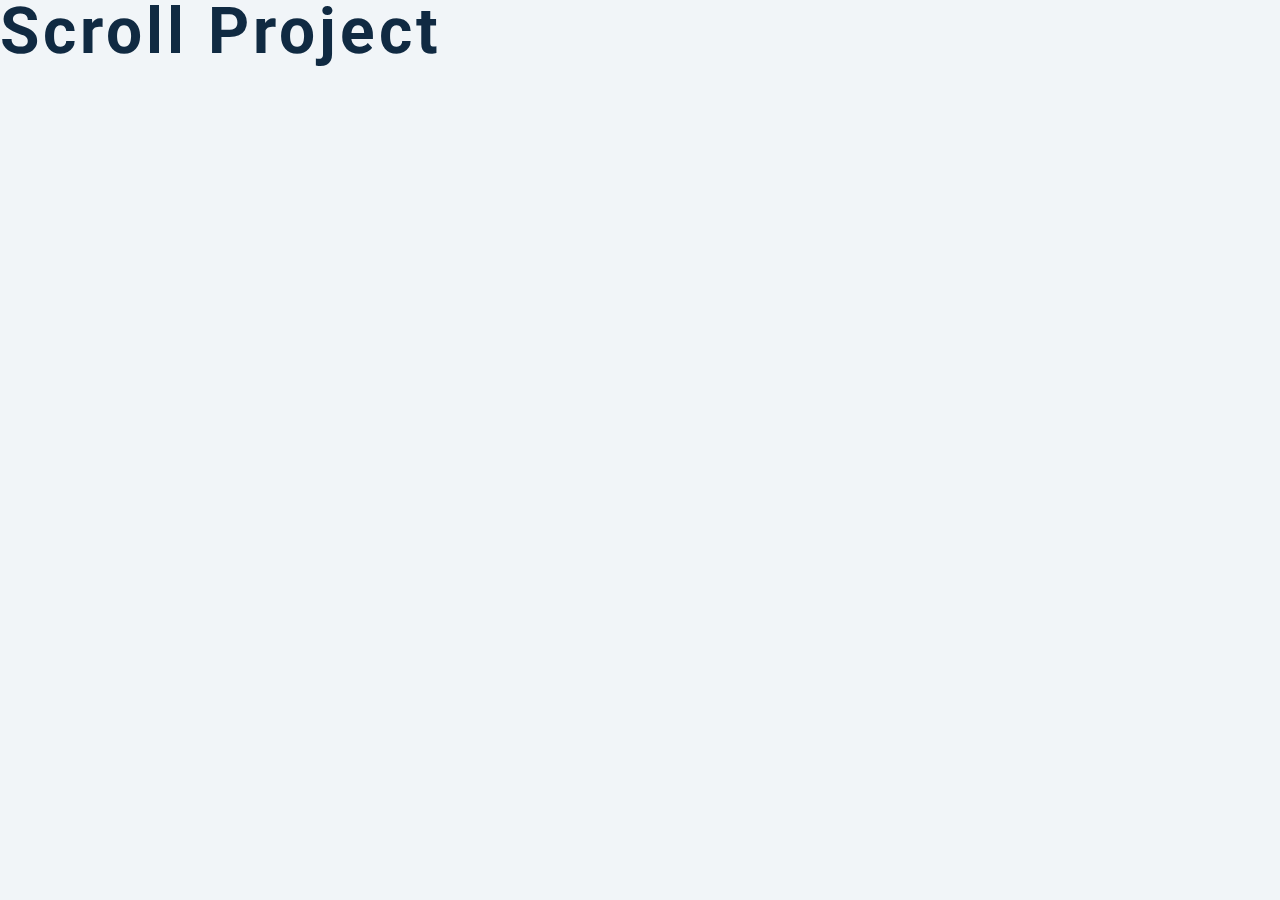
==== index.html @ a729f3e3 "first commit" ====
<!DOCTYPE html>
<html lang="en">
  <head>
    <meta charset="UTF-8" />
    <meta name="viewport" content="width=device-width, initial-scale=1.0" />
    <title>Scroll</title>
    <!-- font-awesome -->
    <link
      rel="stylesheet"
      href="https://cdnjs.cloudflare.com/ajax/libs/font-awesome/5.14.0/css/all.min.css"
    />
    <!-- styles -->
    <link rel="stylesheet" href="styles.css" />
  </head>
  <body>
    <h1>scroll project</h1>
    <!-- javascript -->
    <script src="app.js"></script>
  </body>
</html>
---- styles.css ----
/*
=============== 
Fonts
===============
*/
@import url("https://fonts.googleapis.com/css?family=Open+Sans|Roboto:400,700&display=swap");

/*
=============== 
Variables
===============
*/

:root {
  /* dark shades of primary color*/
  --clr-primary-1: hsl(205, 86%, 17%);
  --clr-primary-2: hsl(205, 77%, 27%);
  --clr-primary-3: hsl(205, 72%, 37%);
  --clr-primary-4: hsl(205, 63%, 48%);
  /* primary/main color */
  --clr-primary-5: #49a6e9;
  /* lighter shades of primary color */
  --clr-primary-6: hsl(205, 89%, 70%);
  --clr-primary-7: hsl(205, 90%, 76%);
  --clr-primary-8: hsl(205, 86%, 81%);
  --clr-primary-9: hsl(205, 90%, 88%);
  --clr-primary-10: hsl(205, 100%, 96%);
  /* darkest grey - used for headings */
  --clr-grey-1: hsl(209, 61%, 16%);
  --clr-grey-2: hsl(211, 39%, 23%);
  --clr-grey-3: hsl(209, 34%, 30%);
  --clr-grey-4: hsl(209, 28%, 39%);
  /* grey used for paragraphs */
  --clr-grey-5: hsl(210, 22%, 49%);
  --clr-grey-6: hsl(209, 23%, 60%);
  --clr-grey-7: hsl(211, 27%, 70%);
  --clr-grey-8: hsl(210, 31%, 80%);
  --clr-grey-9: hsl(212, 33%, 89%);
  --clr-grey-10: hsl(210, 36%, 96%);
  --clr-white: #fff;
  --clr-red-dark: hsl(360, 67%, 44%);
  --clr-red-light: hsl(360, 71%, 66%);
  --clr-green-dark: hsl(125, 67%, 44%);
  --clr-green-light: hsl(125, 71%, 66%);
  --clr-secondary: hsla(182, 63%, 54%);
  --clr-black: #222;
  --ff-primary: "Roboto", sans-serif;
  --ff-secondary: "Open Sans", sans-serif;
  --transition: all 0.3s linear;
  --spacing: 0.25rem;
  --radius: 0.5rem;
  --light-shadow: 0 5px 15px rgba(0, 0, 0, 0.1);
  --dark-shadow: 0 5px 15px rgba(0, 0, 0, 0.2);
  --max-width: 1170px;
  --fixed-width: 620px;
}
/*
=============== 
Global Styles
===============
*/
html {
  scroll-behavior: smooth;
}
*,
::after,
::before {
  margin: 0;
  padding: 0;
  box-sizing: border-box;
}
body {
  font-family: var(--ff-secondary);
  background: var(--clr-grey-10);
  color: var(--clr-grey-1);
  line-height: 1.5;
  font-size: 0.875rem;
}
ul {
  list-style-type: none;
}
a {
  text-decoration: none;
}
img:not(.logo) {
  width: 100%;
}
img {
  display: block;
}

h1,
h2,
h3,
h4 {
  letter-spacing: var(--spacing);
  text-transform: capitalize;
  line-height: 1.25;
  margin-bottom: 0.75rem;
  font-family: var(--ff-primary);
}
h1 {
  font-size: 3rem;
}
h2 {
  font-size: 2rem;
}
h3 {
  font-size: 1.25rem;
}
h4 {
  font-size: 0.875rem;
}
p {
  margin-bottom: 1.25rem;
  color: var(--clr-grey-5);
}
@media screen and (min-width: 800px) {
  h1 {
    font-size: 4rem;
  }
  h2 {
    font-size: 2.5rem;
  }
  h3 {
    font-size: 1.75rem;
  }
  h4 {
    font-size: 1rem;
  }
  body {
    font-size: 1rem;
  }
  h1,
  h2,
  h3,
  h4 {
    line-height: 1;
  }
}
/*  global classes */

.btn {
  text-transform: uppercase;
  background: transparent;
  color: var(--clr-black);
  padding: 0.375rem 0.75rem;
  letter-spacing: var(--spacing);
  display: inline-block;
  transition: var(--transition);
  font-size: 0.875rem;
  border: 2px solid var(--clr-black);
  cursor: pointer;
  box-shadow: 0 1px 3px rgba(0, 0, 0, 0.2);
  border-radius: var(--radius);
}
.btn:hover {
  color: var(--clr-white);
  background: var(--clr-black);
}
.btn-white {
  color: var(--clr-white);
  border-color: var(--clr-white);
  border-radius: 0;
  padding: 0.5rem 1rem;
}
.btn:hover {
  background: var(--clr-white);
  color: var(--clr-secondary);
}
/* section */
.section {
  padding-bottom: 5rem;
}

.section-center {
  width: 90vw;
  margin: 0 auto;
  max-width: 1170px;
}
@media screen and (min-width: 992px) {
  .section-center {
    width: 95vw;
  }
}
main {
  min-height: 100vh;
  display: grid;
  place-items: center;
}
/*
=============== 
Scroll
===============
*/
/* navbar */
nav {
  background: var(--clr-white);
  padding: 1rem 1.5rem;
}
/* fixed nav */
.fixed-nav {
  position: fixed;
  top: 0;
  left: 0;
  width: 100%;
  background: var(--clr-white);
  box-shadow: var(--light-shadow);
}
.fixed-nav .links a {
  color: var(--clr-grey-1);
}
.fixed-nav .links a:hover {
  color: var(--clr-secondary);
}
/* .fixed-nav .links-container {
  height: auto !important;
} */
.nav-header {
  display: flex;
  align-items: center;
  justify-content: space-between;
}
.nav-toggle {
  font-size: 1.5rem;
  color: var(--clr-grey-1);
  background: transparent;
  border-color: transparent;
  transition: var(--transition);
  cursor: pointer;
}
.nav-toggle:hover {
  color: var(--clr-secondary);
}
.logo {
  height: 50px;
}
.links-container {
  height: 0;
  overflow: hidden;
  transition: var(--transition);
}
.show-links {
  height: 200px;
}
.links a {
  background: var(--clr-white);
  color: var(--clr-grey-5);
  font-size: 1.1rem;
  text-transform: capitalize;
  letter-spacing: var(--spacing);
  display: block;
  transition: var(--transition);
  font-weight: bold;
  padding: 0.75rem 0;
}
.links a:hover {
  color: var(--clr-grey-1);
}
@media screen and (min-width: 800px) {
  nav {
    background: transparent;
  }
  .nav-center {
    width: 90vw;
    max-width: 1170px;
    margin: 0 auto;
    display: flex;
    align-items: center;
    justify-content: space-between;
  }
  .nav-header {
    padding: 0;
  }
  .nav-toggle {
    display: none;
  }
  .links-container {
    height: auto !important;
  }
  .links {
    display: flex;
  }
  .links a {
    background: transparent;
    color: var(--clr-white);
    font-size: 1.1rem;
    text-transform: capitalize;
    letter-spacing: var(--spacing);
    display: block;
    transition: var(--transition);
    margin: 0 1rem;
    font-weight: bold;
    padding: 0;
  }
  .links a:hover {
    color: var(--clr-white);
  }
}
/* hero */
header {
  min-height: 100vh;
  background: linear-gradient(rgba(63, 208, 212, 0.5), rgba(0, 0, 0, 0.7)),
    url(./hero-bcg.jpeg) center/cover no-repeat;
}
.banner {
  min-height: 100vh;
  display: grid;
  place-items: center;
  text-align: center;
}
.container h1 {
  color: var(--clr-white);
  text-transform: uppercase;
}
.container p {
  color: var(--clr-white);
  max-width: 25rem;
  margin: 0 auto;
  margin-bottom: 1.25rem;
}
@media screen and (min-width: 768px) {
  .container p {
    max-width: 40rem;
  }
}
/* sections and title */
.title h2 {
  text-align: center;
  text-transform: uppercase;
}
.title span {
  color: var(--clr-secondary);
}
#about,
#services,
#tours {
  height: 80vh;
}
#services {
  background: var(--clr-white);
}
footer {
  background: var(--clr-grey-1);
  padding: 5rem 1rem;
}
footer p {
  color: var(--clr-white);
  text-align: center;
  text-transform: capitalize;
  letter-spacing: var(--spacing);
  margin-bottom: 0;
}

.top-link {
  font-size: 1.25rem;
  position: fixed;
  bottom: 3rem;
  right: 3rem;
  background: var(--clr-secondary);
  width: 2rem;
  height: 2rem;
  display: grid;
  place-items: center;
  border-radius: var(--radius);
  color: var(--clr-white);
  animation: bounce 2s ease-in-out infinite;

  visibility: hidden;
  z-index: -100;
}
.show-link {
  visibility: visible;
  z-index: 100;
}

@keyframes bounce {
  0% {
    transform: scale(1);
  }
  50% {
    transform: scale(1.5);
  }
  100% {
    transform: scale(1);
  }
}
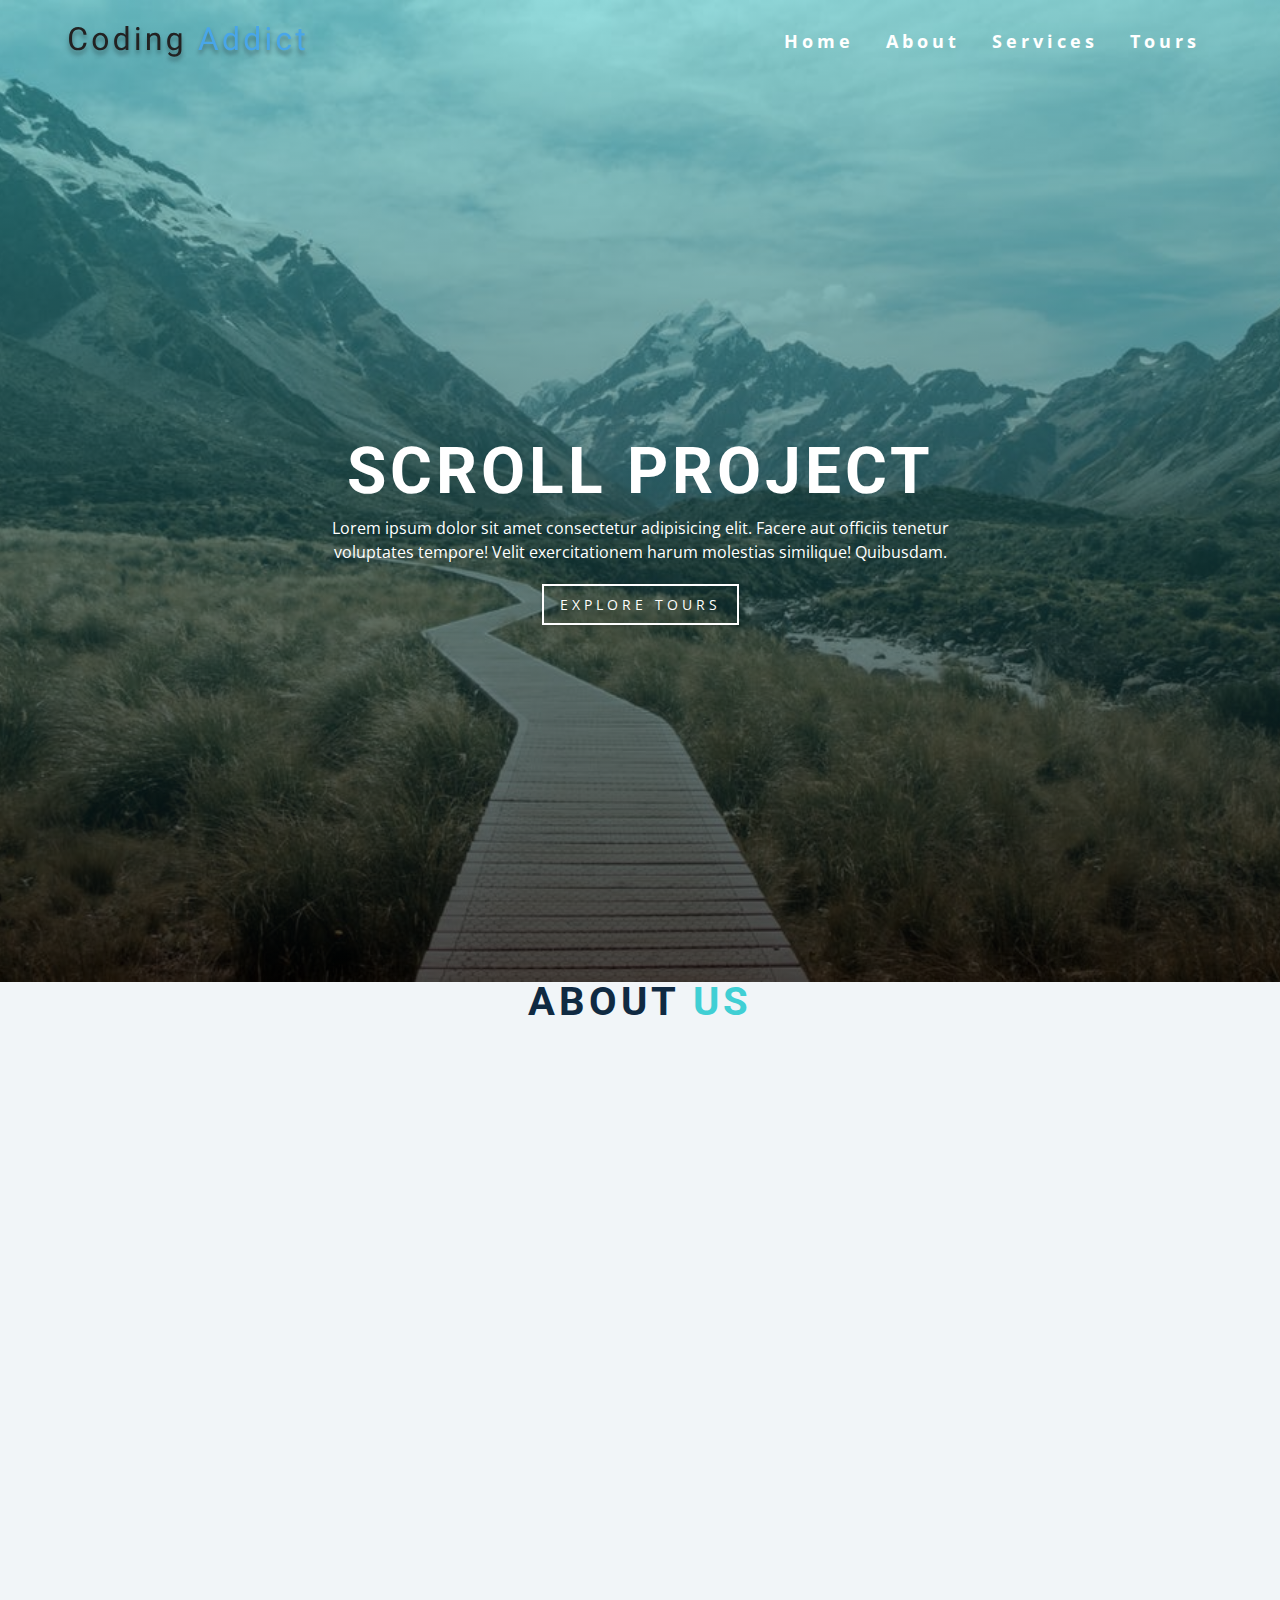
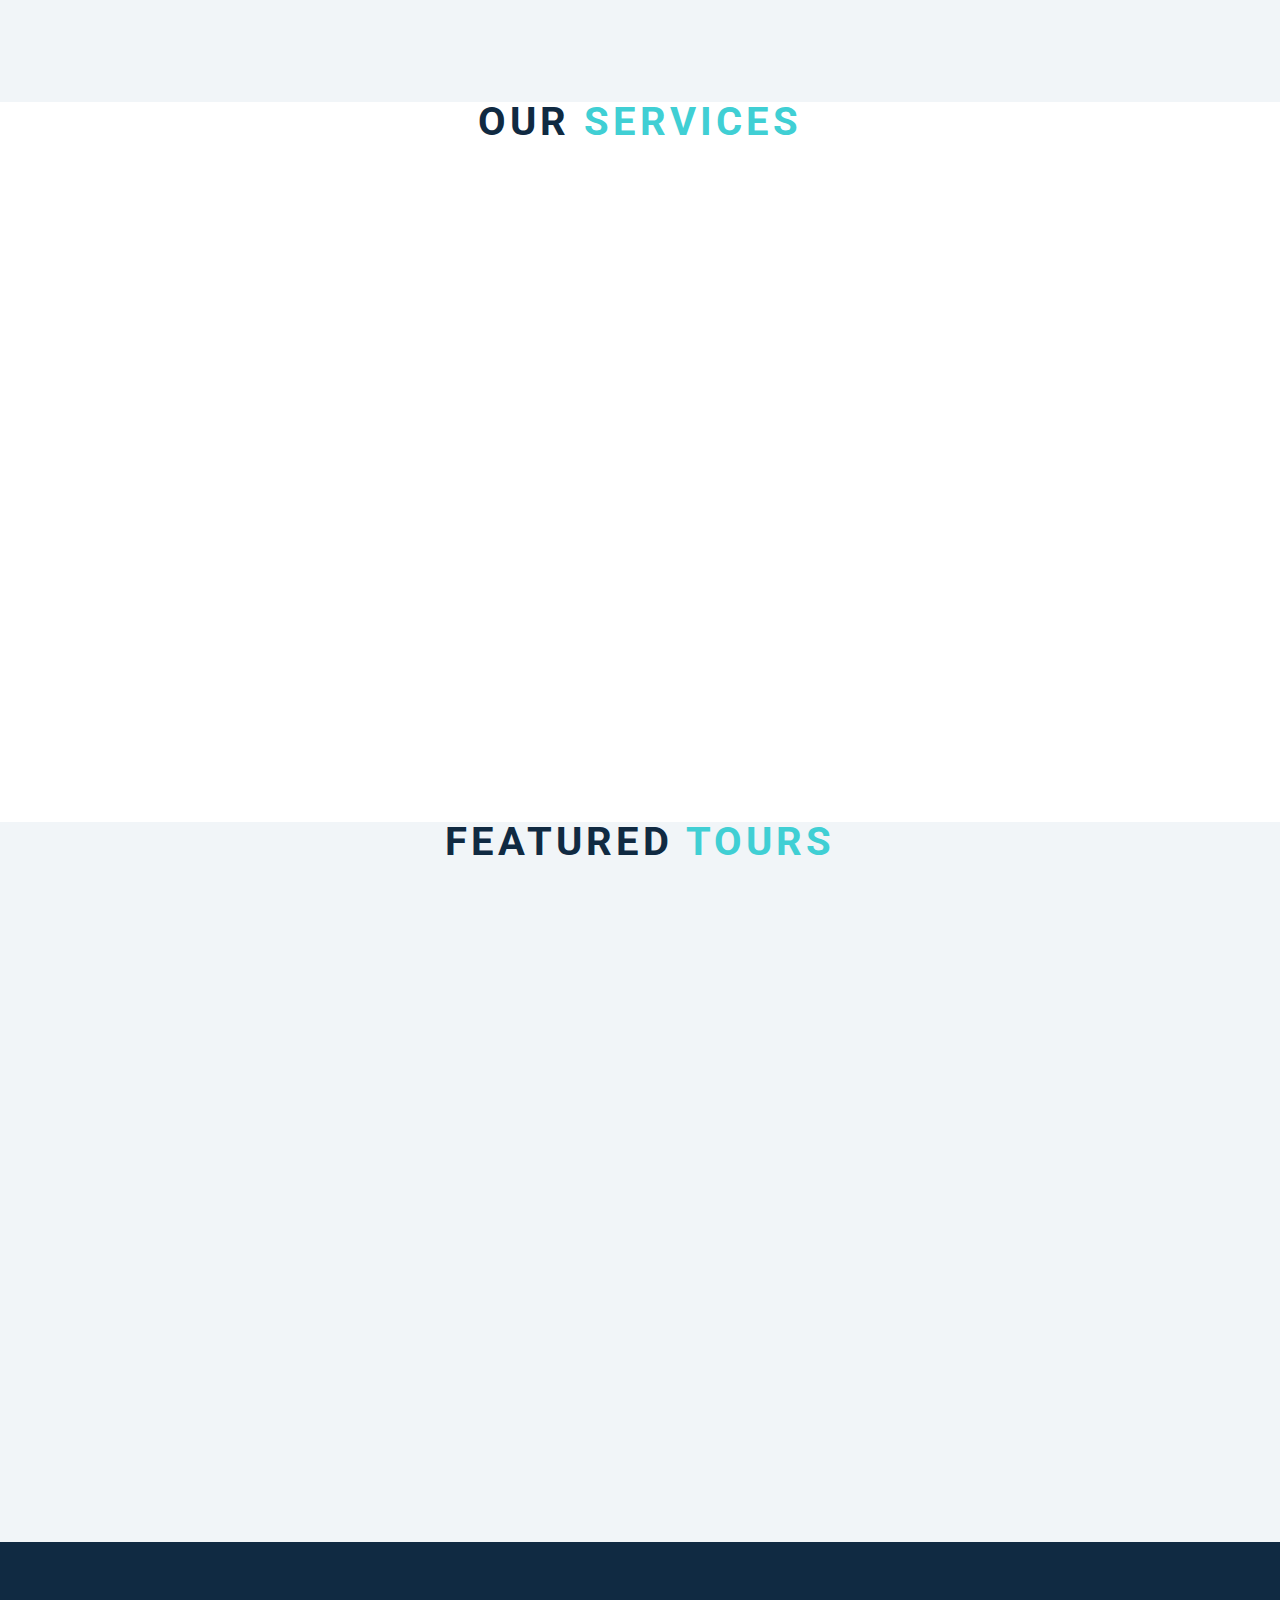
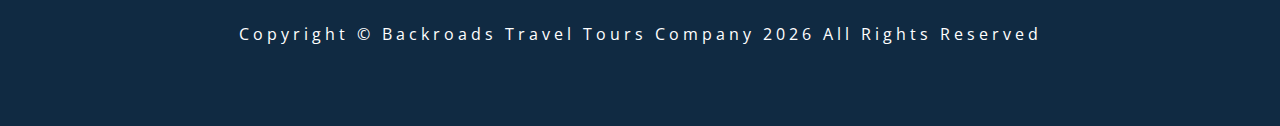
==== commit 6300a624: "finish HTML" ====
--- a/index.html
+++ b/index.html
@@ -14,8 +14,72 @@
     <link rel="stylesheet" href="styles.css" />
   </head>
   <body>
-    <h1>scroll project</h1>
+    <!--header-->
+    <header id="home" >
+      <!--Navbar-->
+      <nav id="nav">
+        <div class="nav-center">
+          <!--nav header-->
+          <div class="nav-header">
+            <img src="./logo.svg" alt="logo" class="logo"/>
+            <button class="nav-toggle">
+              <i class="fas fa-bars"></i>
+            </button>
+          </div>
+          <!--links-->
+          <div class="links-container">
+            <ul class="links">
+              <li>
+                <a href="#home" class="scroll-link">home</a>
+              </li>
+              <li>
+                <a href="#about" class="scroll-link">about</a>
+              </li>
+              <li>
+                <a href="#services" class="scroll-link">services</a>
+              </li>
+              <li>
+                <a href="#tours" class="scroll-link">tours</a>
+              </li>
+            </ul>
+             
+          </div>
+        </div>
+      </nav>
+      <div class="banner">
+        <div class="container">
+          <h1>scroll project</h1>
+          <p>Lorem ipsum dolor sit amet consectetur adipisicing elit. Facere aut officiis tenetur voluptates tempore! Velit exercitationem harum molestias similique! Quibusdam.</p>
+        <a href="#tours" class="scroll-link btn btn-white">explore tours</a>
+        </div>
+      </div>
+    </header>
+    <!--about-->
+    <section id="about" class="section">
+      <div class="title">
+        <h2>about <span>us </span></h2>
+      </div>
+    </section>
+    <!--services-->
+    <section id="services" class="section">
+      <div class="title">
+        <h2>our <span>services </span></h2>
+      </div>
+    </section>
+    <section id="tours" class="section">
+      <div class="title">
+        <h2>featured <span>tours </span></h2>
+      </div>
+    </section>
+    <!--footer-->
+    <footer class="section">
+      <p>copyright &copy; backroads travel tours company <span id="date"></span> all rights reserved</p>
+    </footer>
+    <!-- back to top link-->
+    <a href="#home" class="scroll-link top-link">
+      <i class="fas fa-arrow-up"></i>
+    </a>
     <!-- javascript -->
-    <script src="app.js"></script>
+    <script src="./app.js"></script>
   </body>
 </html>
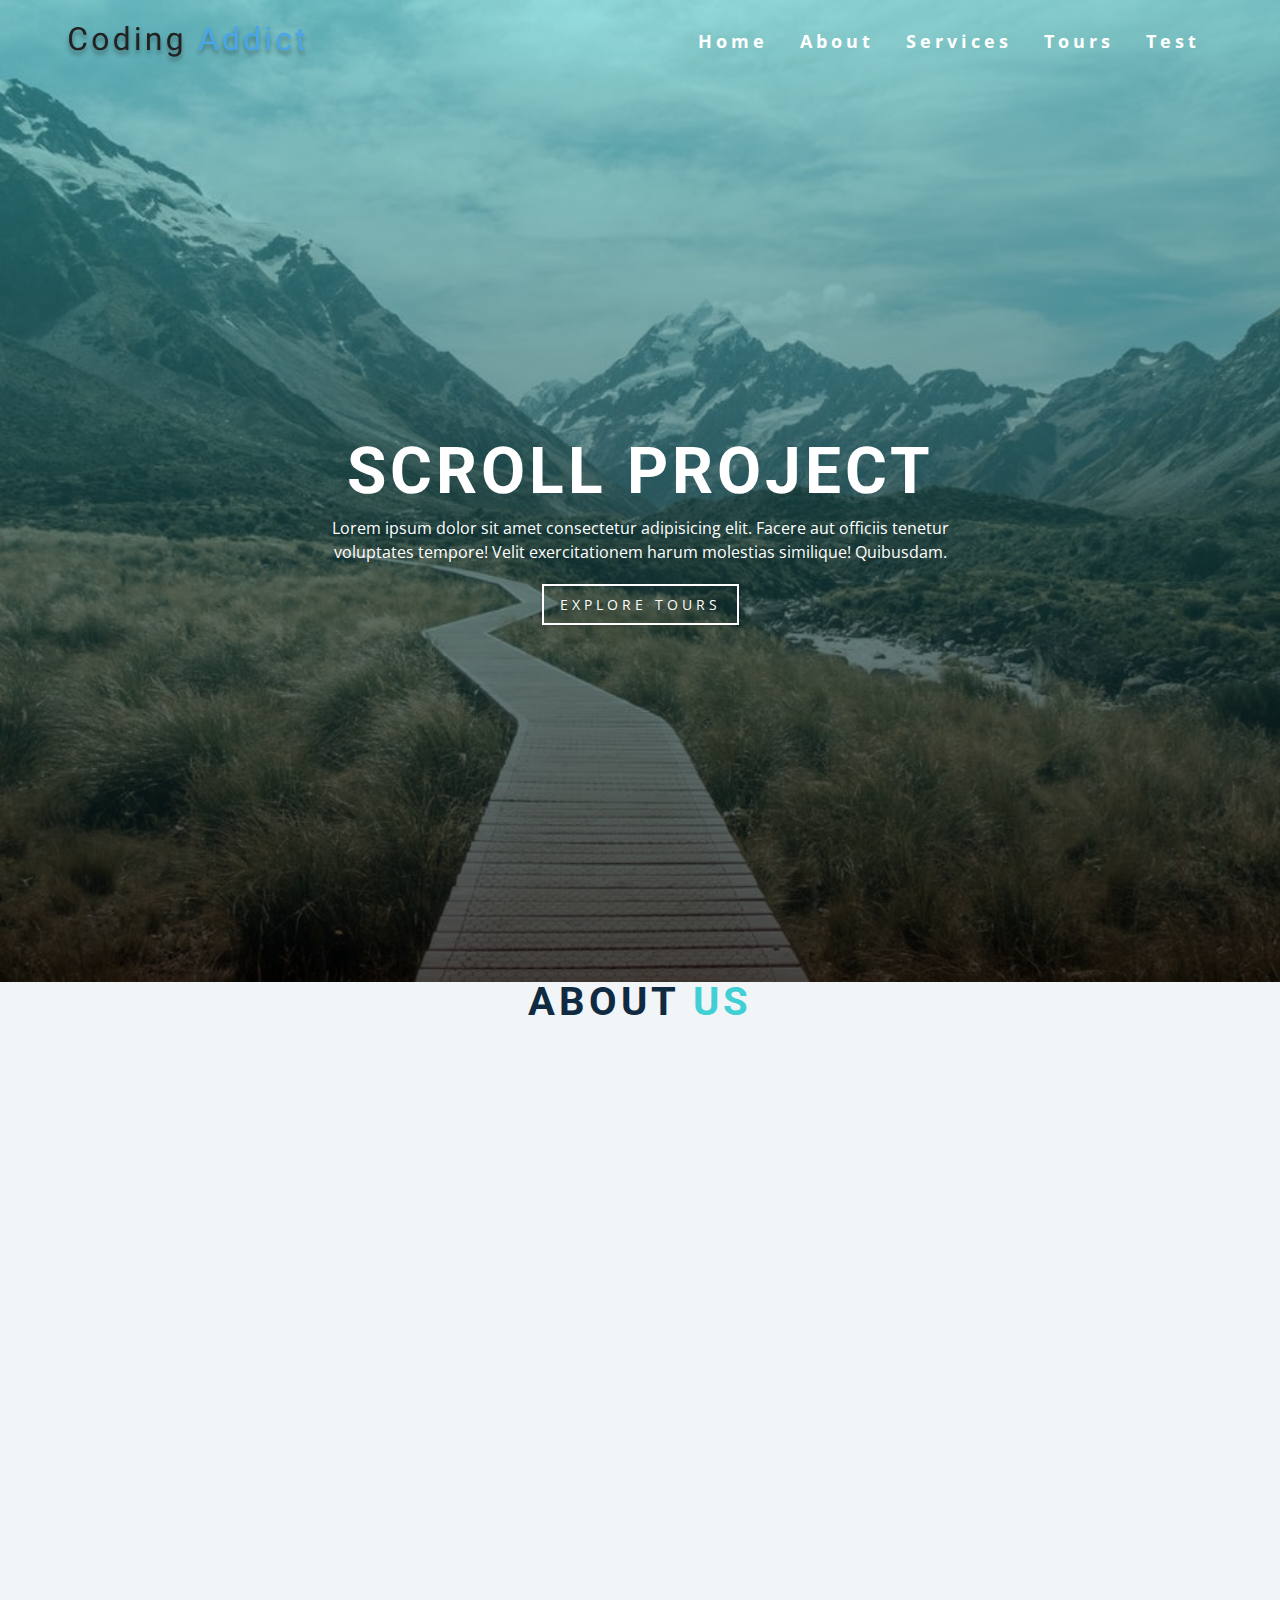
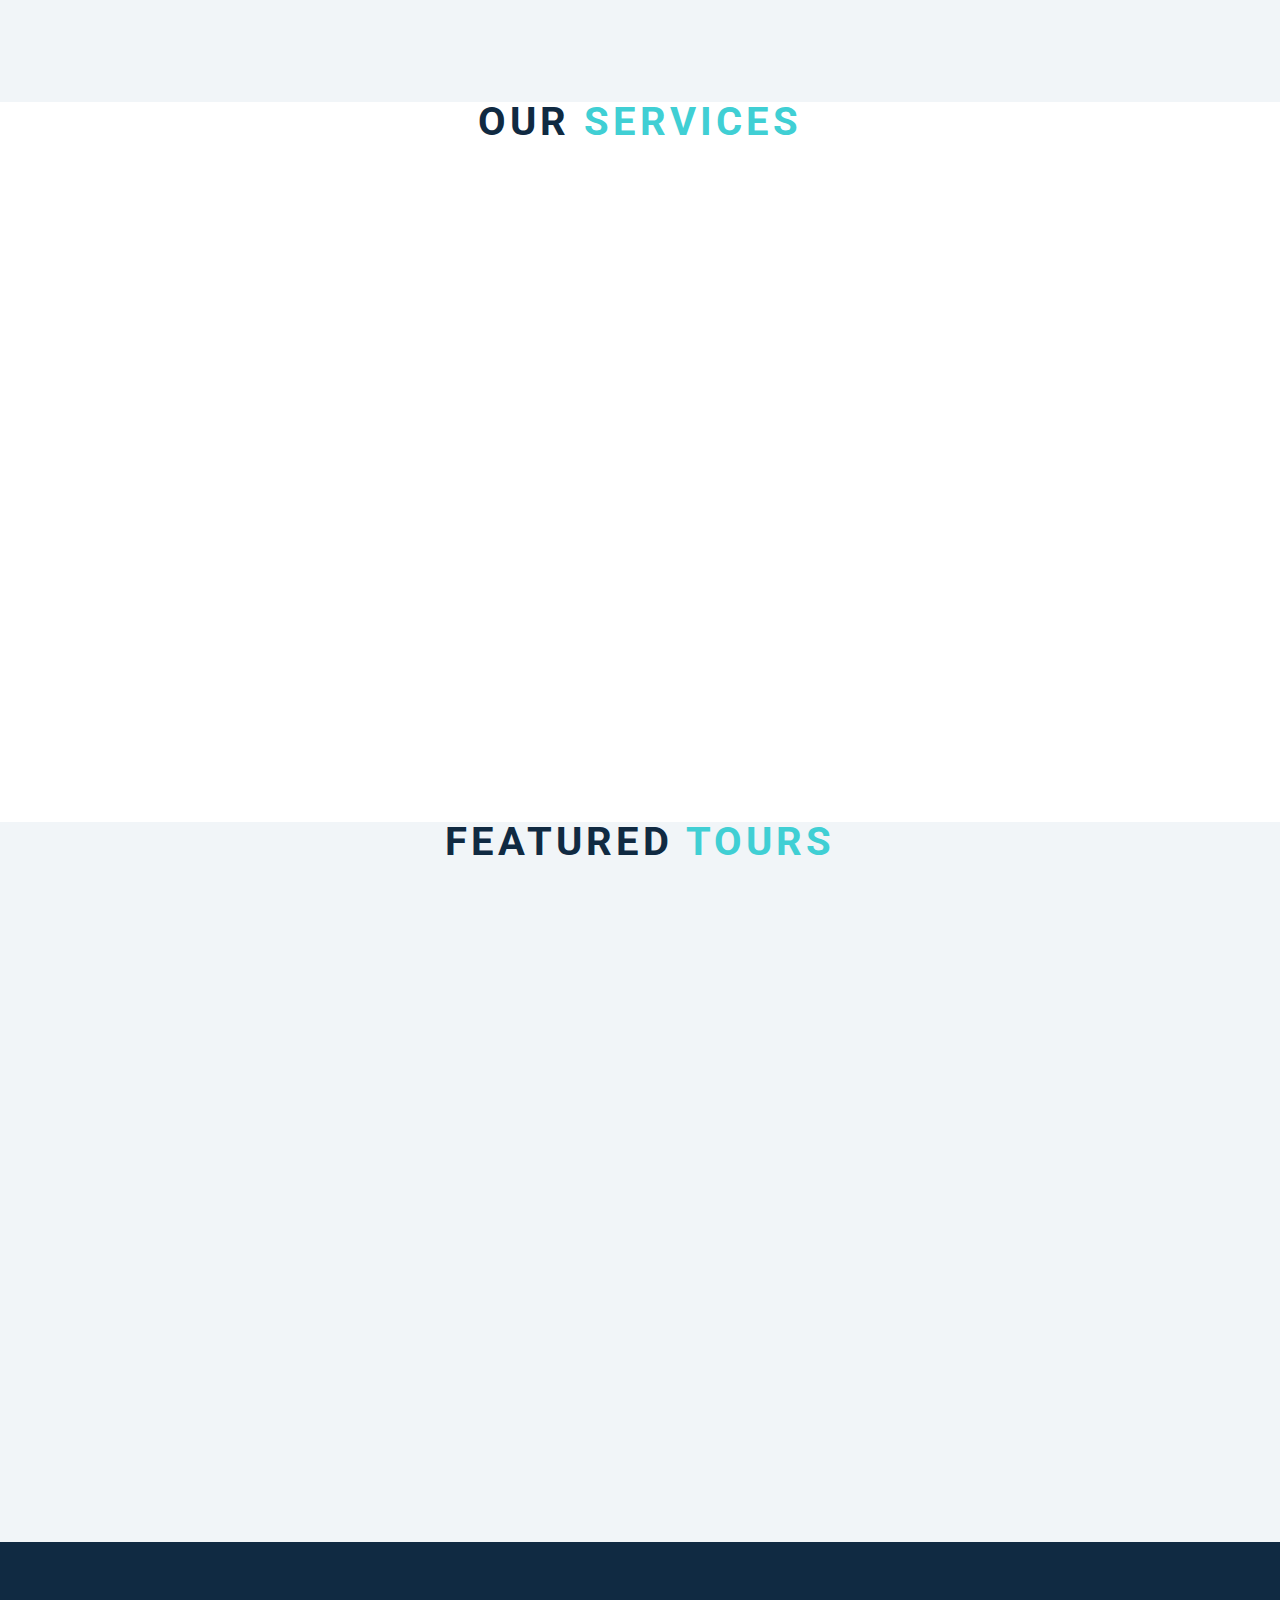
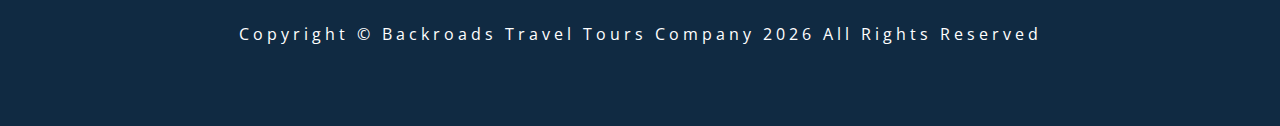
==== commit a38106f9: "add app.js" ====
--- a/index.html
+++ b/index.html
@@ -41,6 +41,9 @@
               <li>
                 <a href="#tours" class="scroll-link">tours</a>
               </li>
+              <li>
+                <a href="#tours" class="scroll-link">test</a>
+              </li>
             </ul>
              
           </div>
@@ -71,6 +74,7 @@
         <h2>featured <span>tours </span></h2>
       </div>
     </section>
+    
     <!--footer-->
     <footer class="section">
       <p>copyright &copy; backroads travel tours company <span id="date"></span> all rights reserved</p>
--- a/styles.css
+++ b/styles.css
@@ -213,9 +213,9 @@
 .fixed-nav .links a:hover {
   color: var(--clr-secondary);
 }
-/* .fixed-nav .links-container {
+.fixed-nav .links-container {
   height: auto !important;
-} */
+}
 .nav-header {
   display: flex;
   align-items: center;
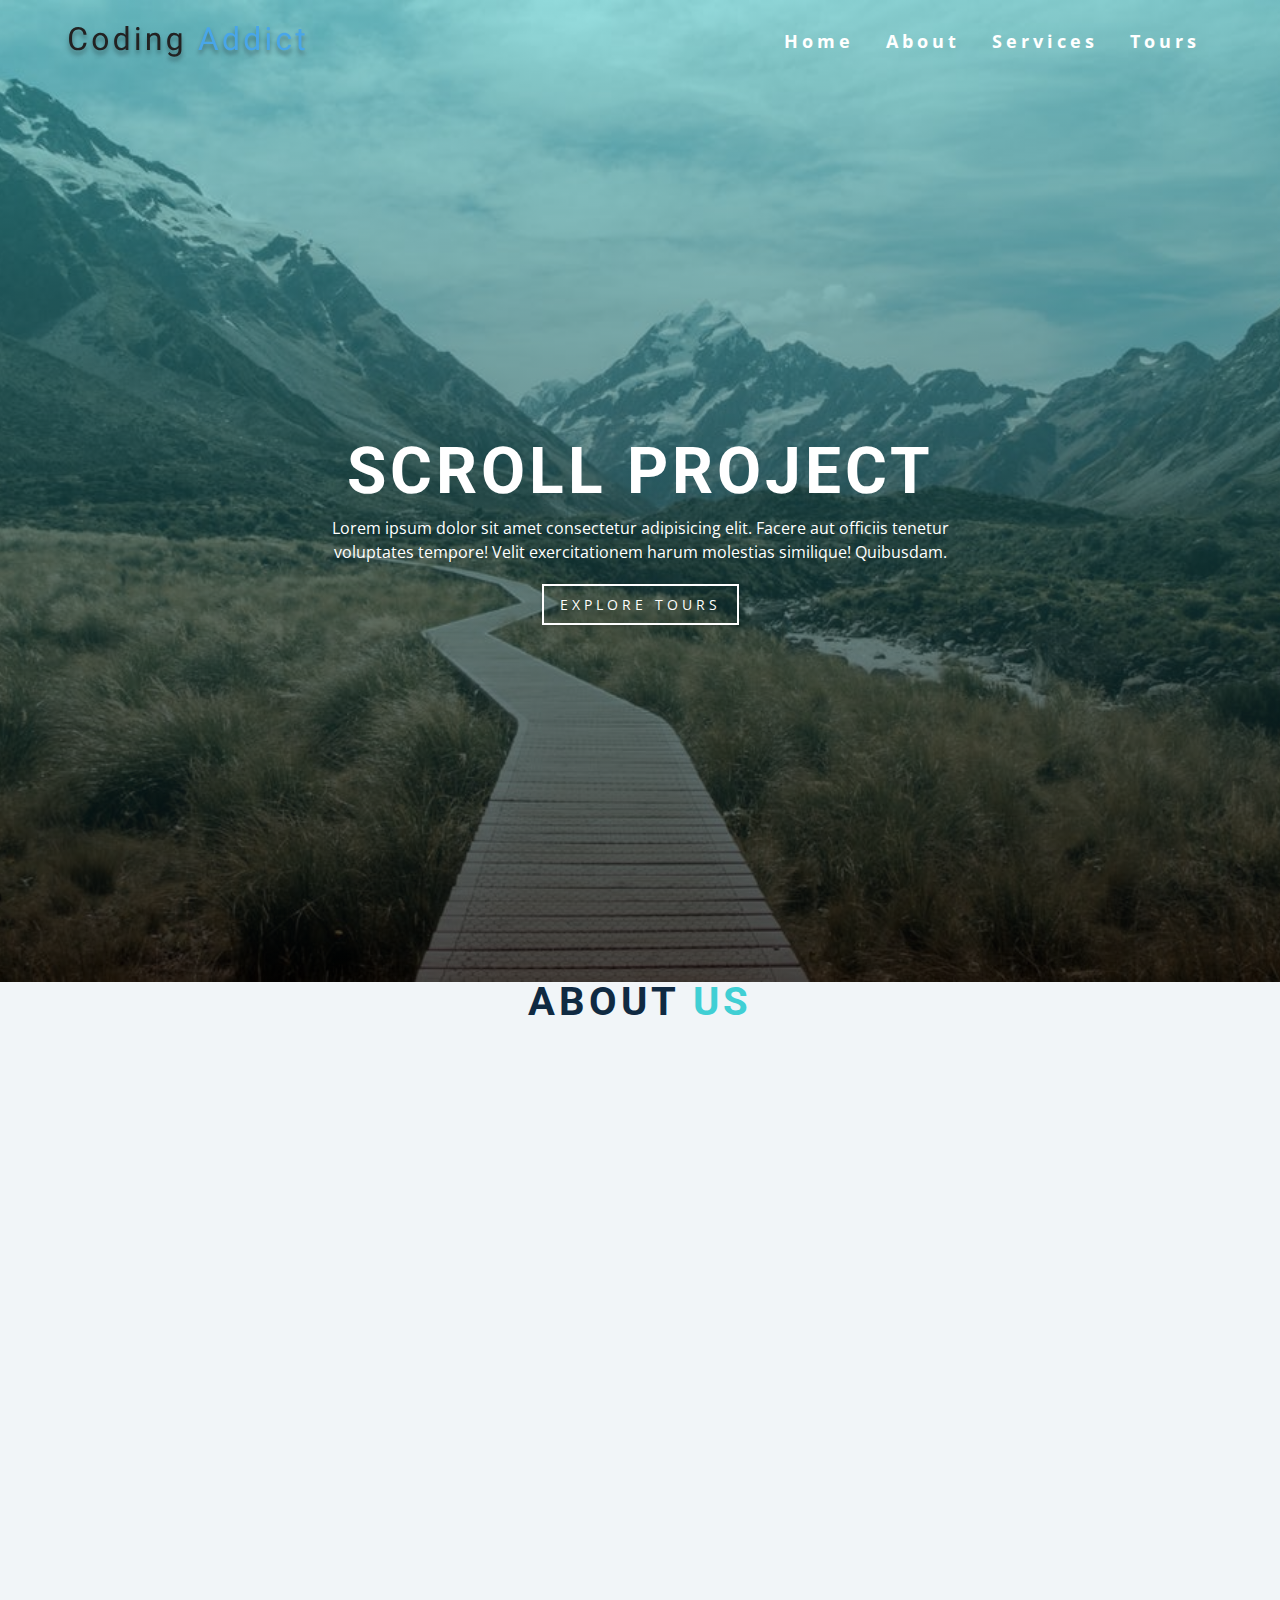
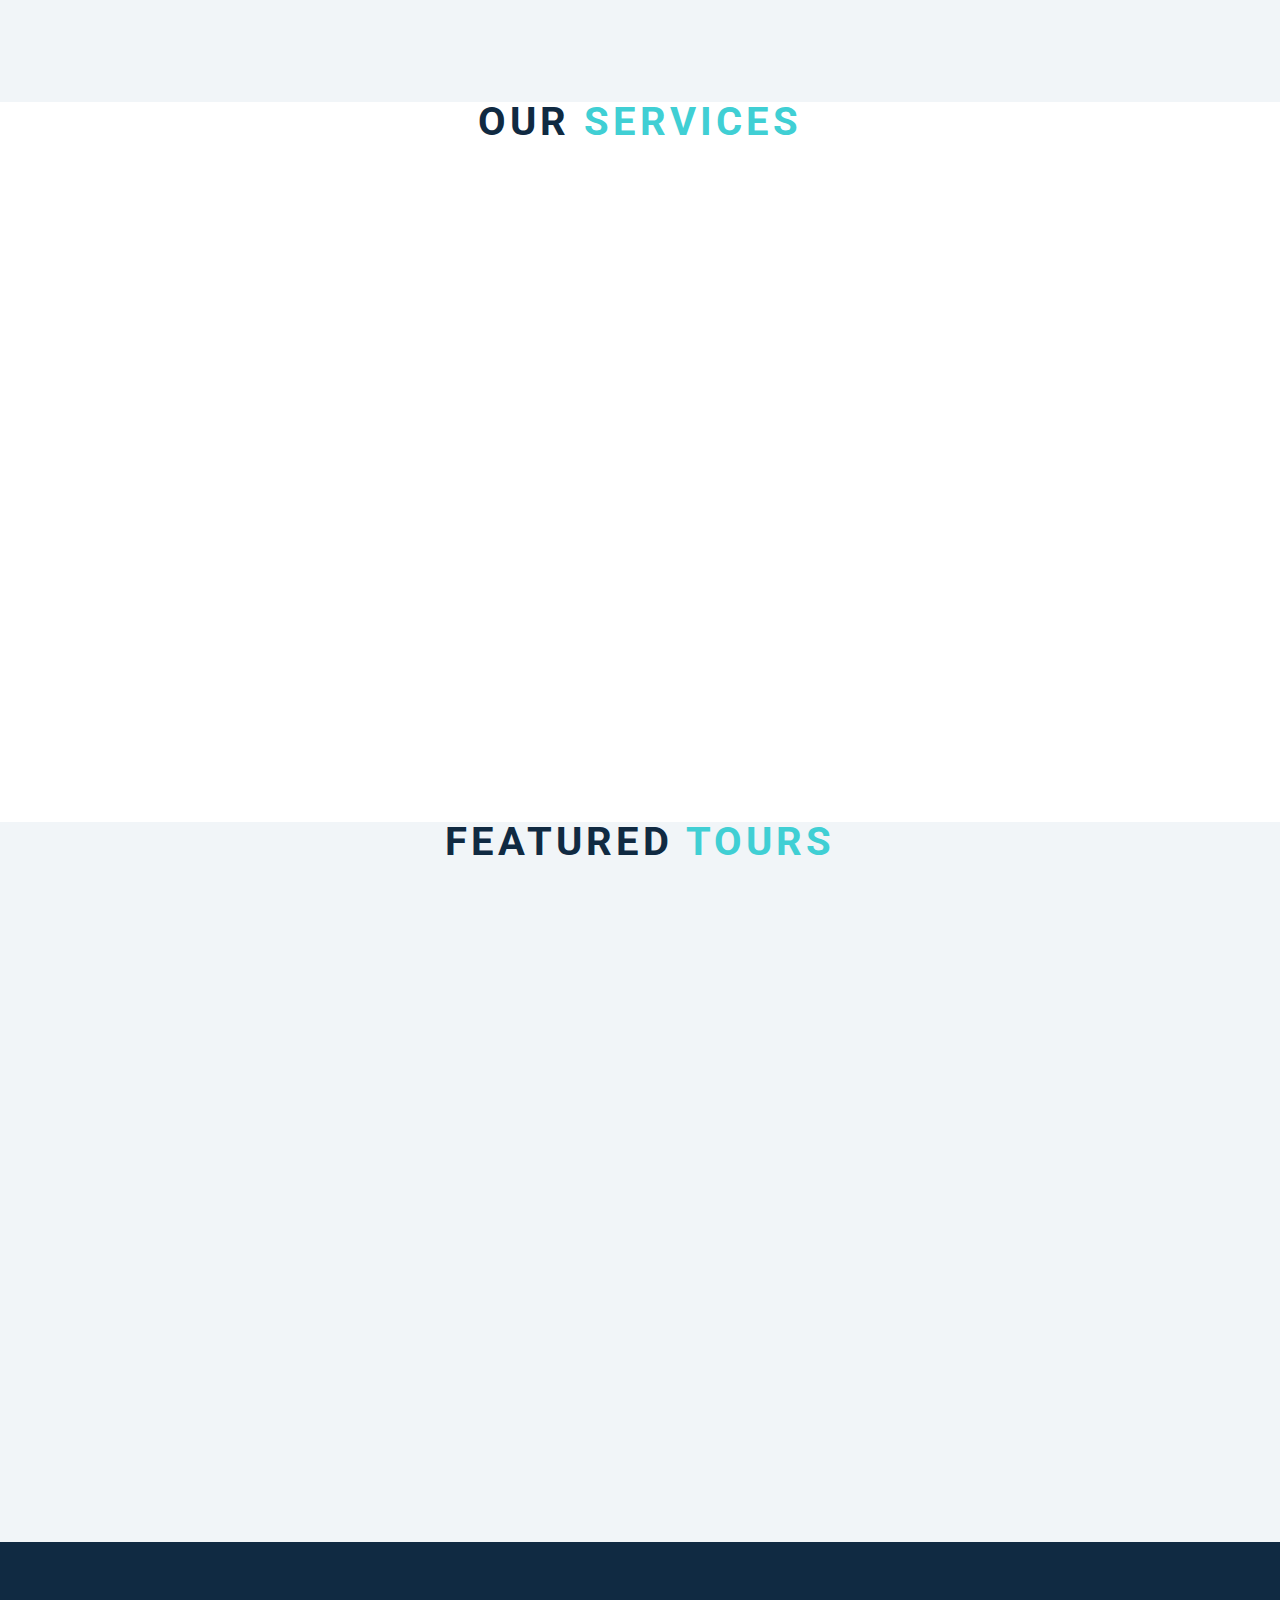
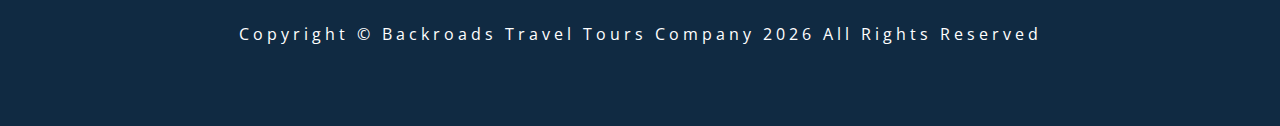
==== commit f5a368ee: "remove navbar height from smooth scrolling" ====
--- a/index.html
+++ b/index.html
@@ -41,9 +41,7 @@
               <li>
                 <a href="#tours" class="scroll-link">tours</a>
               </li>
-              <li>
-                <a href="#tours" class="scroll-link">test</a>
-              </li>
+              
             </ul>
              
           </div>
